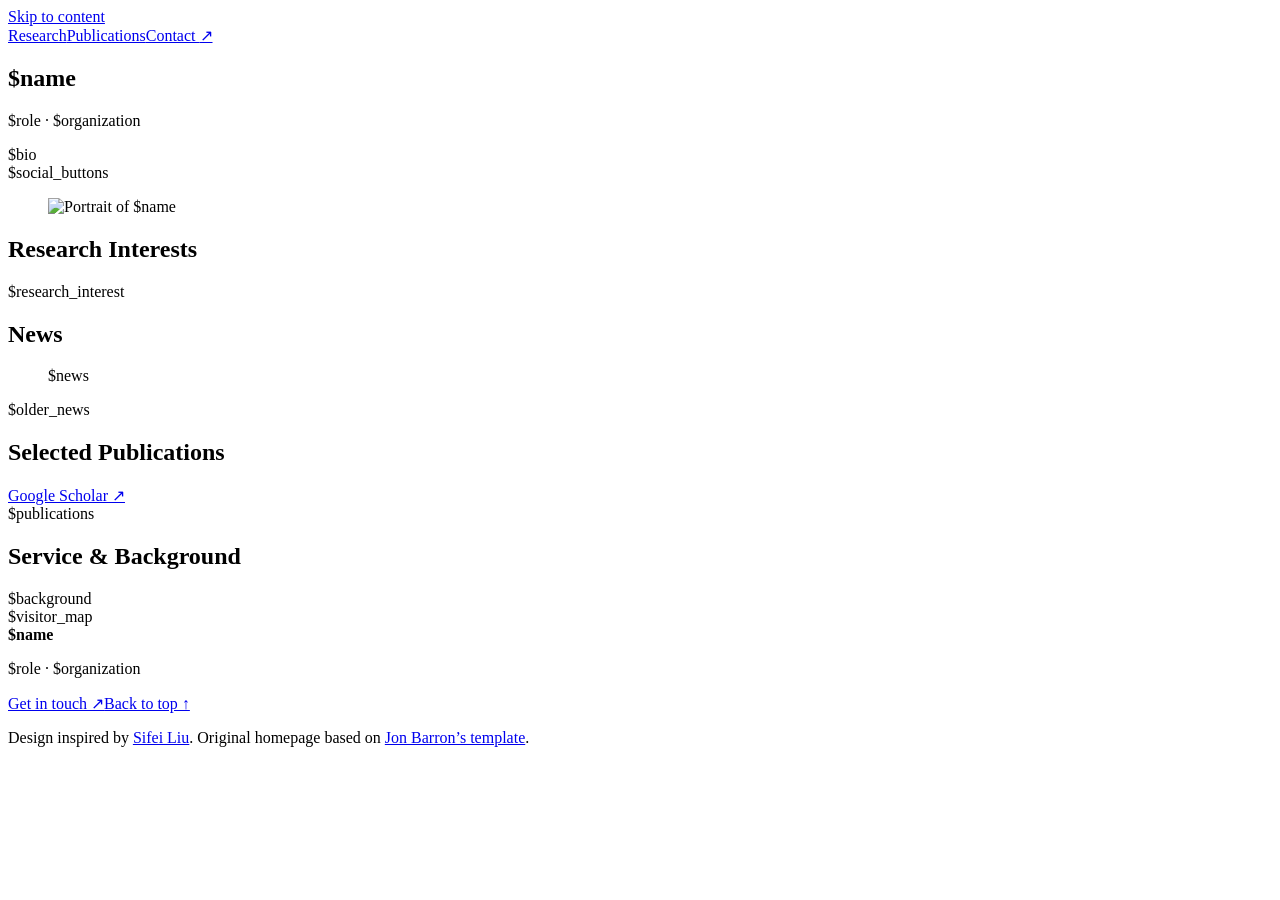
==== templates/page.html @ 25701c56 "Publish approved academic homepage redesign Refresh the profile, research interests, news and public" ====
<!doctype html>
<!-- Generated by scripts/build.py. Edit content/*.json, templates/page.html or assets/ instead. -->
<html lang="en">
<head>
  <meta charset="utf-8">
  <meta name="viewport" content="width=device-width, initial-scale=1">
  <title>$name · $organization</title>
  <meta name="description" content="$description">
  <meta name="author" content="$name">
  <meta name="theme-color" content="#ffffff">
  <meta name="color-scheme" content="light">
  <link rel="canonical" href="$canonical">
  <meta property="og:type" content="profile">
  <meta property="og:title" content="$name · $organization">
  <meta property="og:description" content="$description">
  <meta property="og:url" content="$canonical">
  <meta property="og:image" content="$portrait_url">
  <meta name="twitter:card" content="summary">
  <link rel="icon" href="$favicon_url" type="image/svg+xml">
  <link rel="preload" href="assets/fonts/noto-sans-latin-variable.woff2" as="font" type="font/woff2" crossorigin>
  <link rel="preload" href="assets/fonts/google-sans-latin-bold.woff2" as="font" type="font/woff2" crossorigin>
  <link rel="stylesheet" href="$css_url">
  <script type="application/ld+json">$structured_data</script>
  <script src="$js_url" defer></script>
</head>
<body>
  <a class="skip-link" href="#main">Skip to content</a>
  <header class="site-header wrap">
    <nav aria-label="Main navigation"><a href="#research">Research</a><a href="#publications">Publications</a><a href="$email">Contact <span aria-hidden="true">↗</span></a></nav>
  </header>
  <main id="main" class="wrap">
    <section class="hero" id="about" aria-labelledby="name">
      <div class="hero-copy">
        <h1 id="name">$name</h1>
        <p class="role-line">$role <span aria-hidden="true">·</span> $organization</p>
        <div class="bio">$bio</div>
        <nav class="social-links" aria-label="Profile and contact links">$social_buttons</nav>
      </div>
      <figure class="portrait-card"><img src="$portrait" alt="Portrait of $name" width="600" height="600" fetchpriority="high" decoding="async"></figure>
    </section>

    <section class="section research-section" id="research" aria-labelledby="research-title">
      <h2 id="research-title">Research Interests</h2>
      <p class="research-copy">$research_interest</p>
    </section>

    <section class="section news-section" id="news" aria-labelledby="news-title">
      <div class="section-heading"><h2 id="news-title">News</h2></div>
      <div class="news-card"><ul class="news-list">$news</ul>$older_news</div>
    </section>

    <section class="section publications-section" id="publications" aria-labelledby="publications-title">
      <div class="section-heading publication-heading"><h2 id="publications-title">Selected Publications</h2><a class="text-link" href="$scholar" target="_blank" rel="noopener noreferrer">Google Scholar <span aria-hidden="true">↗</span></a></div>
      <div class="publication-list">$publications</div>
    </section>

    <section class="section background-section" aria-labelledby="background-title">
      <h2 id="background-title">Service &amp; Background</h2>
      <div class="background-grid">$background</div>
    </section>
    $visitor_map
  </main>
  <footer class="site-footer wrap"><div><strong>$name</strong><p>$role · $organization</p></div><div><a href="$email">Get in touch ↗</a><a href="#about">Back to top ↑</a></div><p class="site-credit">Design inspired by <a href="https://sifeiliu.net/" target="_blank" rel="noopener noreferrer">Sifei Liu</a>. Original homepage based on <a href="https://github.com/jonbarron/website" target="_blank" rel="noopener noreferrer">Jon Barron’s template</a>.</p></footer>
</body>
</html>
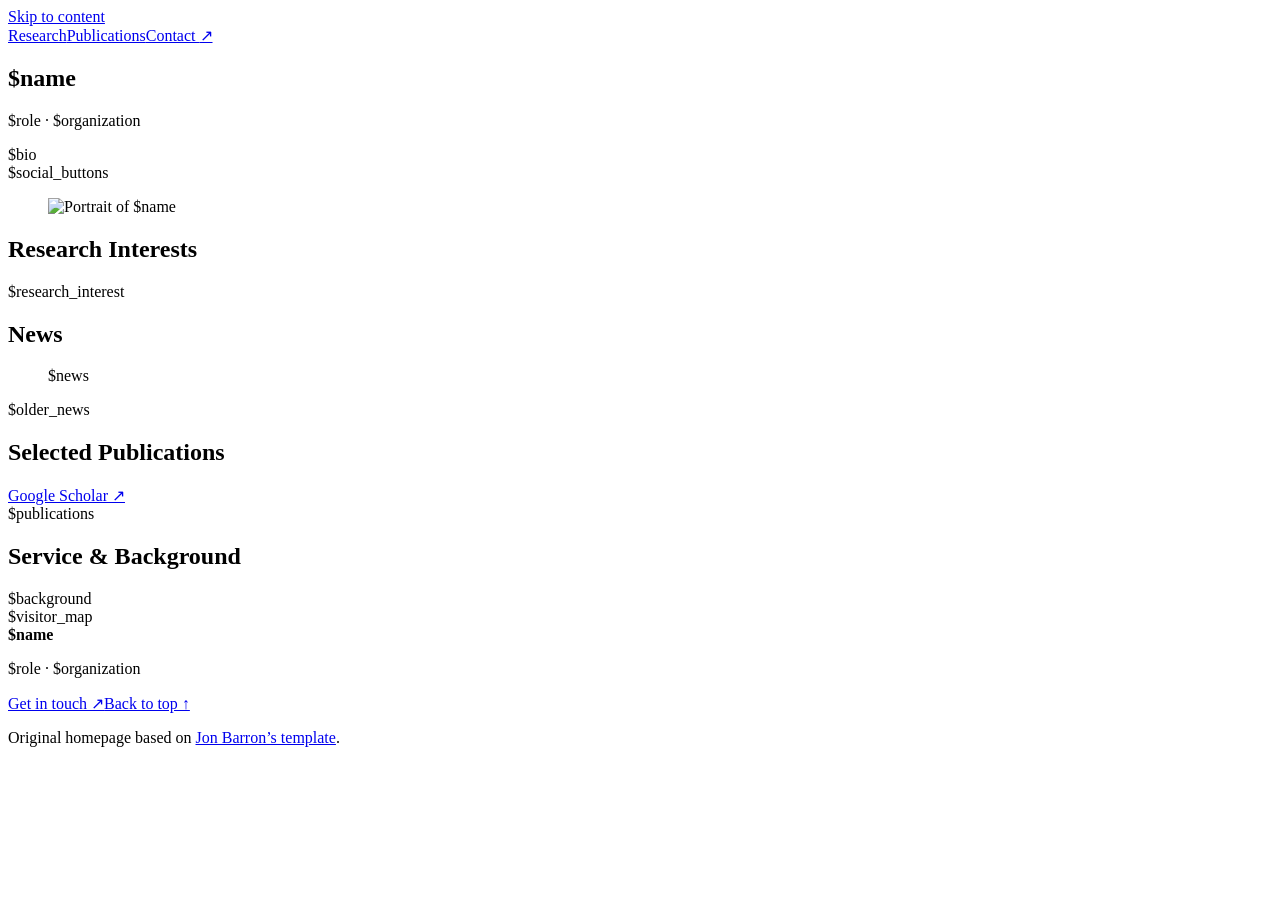
==== commit 884c1c40: "Keep only original Jon Barron template credit in footer" ====
--- a/templates/page.html
+++ b/templates/page.html
@@ -16,7 +16,7 @@
   <meta property="og:url" content="$canonical">
   <meta property="og:image" content="$portrait_url">
   <meta name="twitter:card" content="summary">
-  <link rel="icon" href="$favicon_url" type="image/svg+xml">
+  <link rel="icon" href="$favicon_url" type="image/png">
   <link rel="preload" href="assets/fonts/noto-sans-latin-variable.woff2" as="font" type="font/woff2" crossorigin>
   <link rel="preload" href="assets/fonts/google-sans-latin-bold.woff2" as="font" type="font/woff2" crossorigin>
   <link rel="stylesheet" href="$css_url">
@@ -60,6 +60,6 @@
     </section>
     $visitor_map
   </main>
-  <footer class="site-footer wrap"><div><strong>$name</strong><p>$role · $organization</p></div><div><a href="$email">Get in touch ↗</a><a href="#about">Back to top ↑</a></div><p class="site-credit">Design inspired by <a href="https://sifeiliu.net/" target="_blank" rel="noopener noreferrer">Sifei Liu</a>. Original homepage based on <a href="https://github.com/jonbarron/website" target="_blank" rel="noopener noreferrer">Jon Barron’s template</a>.</p></footer>
+  <footer class="site-footer wrap"><div><strong>$name</strong><p>$role · $organization</p></div><div><a href="$email">Get in touch ↗</a><a href="#about">Back to top ↑</a></div><p class="site-credit">Original homepage based on <a href="https://github.com/jonbarron/website" target="_blank" rel="noopener noreferrer">Jon Barron’s template</a>.</p></footer>
 </body>
 </html>
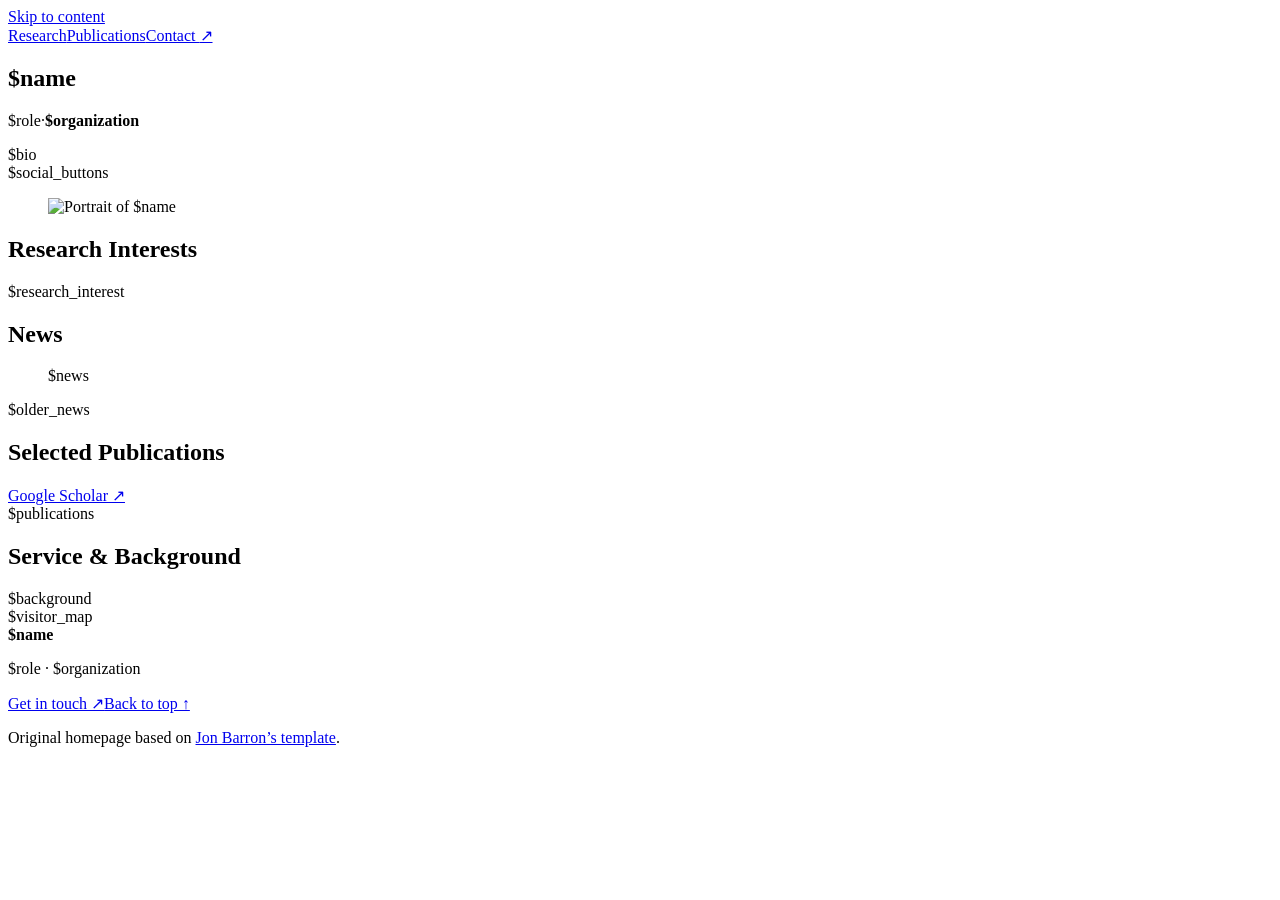
==== commit 8fdc6a8b: "Make profile role and NVIDIA Research affiliation more prominent Increase the role line to 18px on d" ====
--- a/templates/page.html
+++ b/templates/page.html
@@ -32,7 +32,7 @@
     <section class="hero" id="about" aria-labelledby="name">
       <div class="hero-copy">
         <h1 id="name">$name</h1>
-        <p class="role-line">$role <span aria-hidden="true">·</span> $organization</p>
+        <p class="role-line"><span class="role-title">$role</span><span class="role-separator" aria-hidden="true">·</span><strong class="role-affiliation">$organization</strong></p>
         <div class="bio">$bio</div>
         <nav class="social-links" aria-label="Profile and contact links">$social_buttons</nav>
       </div>
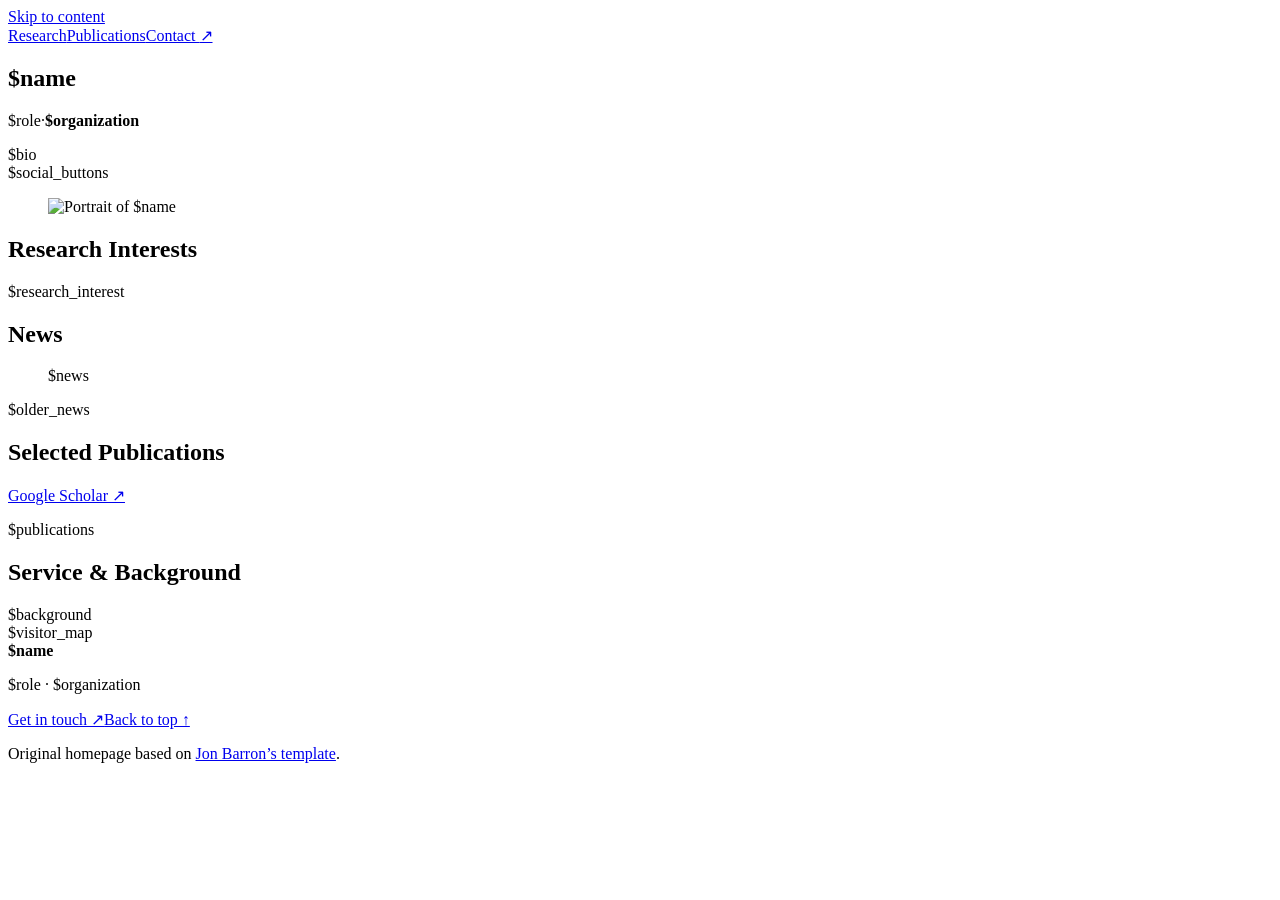
==== commit e2c23186: "Filter selected publications by Robot Intelligence and Multimodal AI" ====
--- a/templates/page.html
+++ b/templates/page.html
@@ -51,7 +51,13 @@
 
     <section class="section publications-section" id="publications" aria-labelledby="publications-title">
       <div class="section-heading publication-heading"><h2 id="publications-title">Selected Publications</h2><a class="text-link" href="$scholar" target="_blank" rel="noopener noreferrer">Google Scholar <span aria-hidden="true">↗</span></a></div>
-      <div class="publication-list">$publications</div>
+      <div class="publication-filters" role="group" aria-label="Filter publications" hidden>
+        <button class="publication-filter" type="button" data-filter="all" aria-pressed="true" aria-controls="publication-list">All</button>
+        <button class="publication-filter" type="button" data-filter="robotics" aria-pressed="false" aria-controls="publication-list">Robot Intelligence</button>
+        <button class="publication-filter" type="button" data-filter="multimodal" aria-pressed="false" aria-controls="publication-list">Multimodal AI</button>
+      </div>
+      <p class="sr-only" id="publication-filter-status" role="status" aria-live="polite" aria-atomic="true"></p>
+      <div class="publication-list" id="publication-list">$publications</div>
     </section>
 
     <section class="section background-section" aria-labelledby="background-title">
